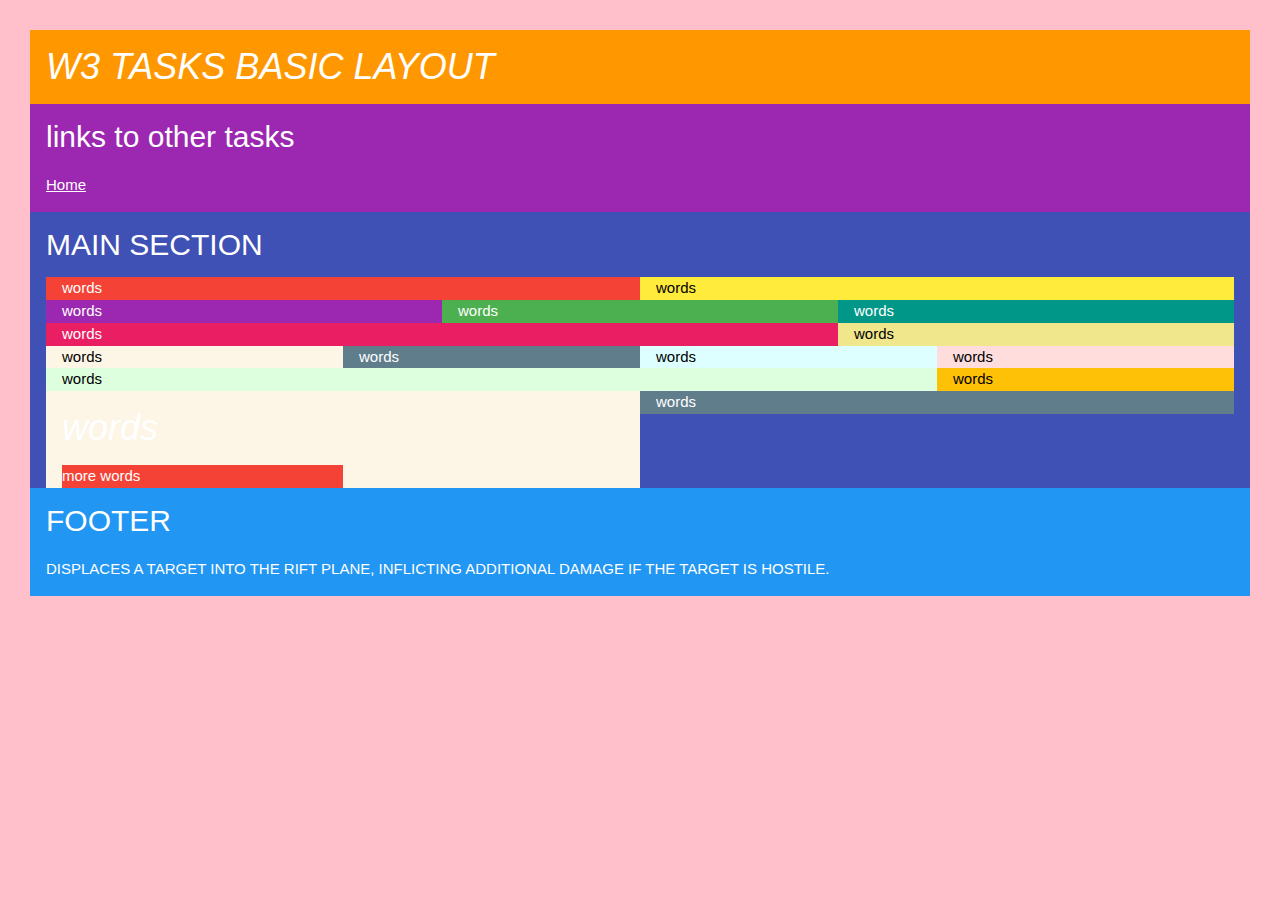
==== fractions.html @ 81b366c7 "w3 v4 fractions" ====
<!DOCTYPE html>
<html lang="en">
  <head>
    <meta charset="utf-8">
    <meta http-equiv="X-UA-Compatible" content="IE=edge">
    <meta name="viewport" content="width=device-width, initial-scale=1">
    <link rel="stylesheet" href="https://www.w3schools.com/w3css/4/w3.css">
    <link rel="stylsheet" href="style.css">
    
    <title>w3 schools tasks-basic</title>

    <title>Hello!</title>
    
    <!-- import the webpage's stylesheet -->
    <link rel="stylesheet" href="/style.css">
    
    <!-- import the webpage's javascript file -->
    <script src="/script.js" defer></script>
  </head>  
  <body>
    
    <div class="w3-container w3-orange">
      
      <h1> W3 TASKS BASIC LAYOUT </h1>
      
    </div> <!-- ORANGE CONTAINER -->
 
    
    <div class="w3-container w3-purple">
      
      <h2> links to other tasks </h2>
      
      <p>
         <a href="index.html"> Home </a>
      </p>
      
    </div> <!--PURPLE CONTAINER-->

    
    <div class="w3-container w3-indigo">
      
      <h2> MAIN SECTION </h2>
      
      
      <div class="w3-row">
        
         <div class="w3-half w3-red w3-container"> words </div>
        <div class="w3-half w3-yellow w3-container"> words </div>
  
      </div> <!--row halves-->
       
      
      <div class="w3-row">
        
        <div class="w3-third w3-purple w3-container"> words </div>
        <div class="w3-third w3-green w3-container"> words </div>
        <div class="w3-third w3-teal w3-container"> words </div>
  
      </div> <!--row thirds-->
      
      
      <div class="w3-row">
        
        <div class="w3-twothird w3-pink w3-container"> words </div>
        <div class="w3-third w3-khaki w3-container"> words </div>
  
      </div> <!--row two thirds-->
      
      
      <div class="w3-row">
        
        <div class="w3-quarter w3-sand w3-container"> words </div>
        <div class="w3-quarter w3-blue-grey w3-container"> words </div>
        <div class="w3-quarter w3-pale-blue w3-container"> words </div>
        <div class="w3-quarter w3-pale-red w3-container"> words </div>
  
      </div> <!--row quarter-->
      
      
      <div class="w3-row">
        
        <div class="w3-threequarter w3-pale-green w3-container"> words </div>
        <div class="w3-quarter w3-amber w3-container"> words </div>
  
      </div> <!--row three quarter-->
      
      
      <div class="w3-row">
        
        <div class="w3-half w3-sand w3-container">
          <h1> words </h1>
        <div class="w3-half w3-red">
          more words
          </div> <!-- half inner1-->
        </div> <!-- half outer1-->
        
        <div class="w3-half w3-blue-grey w3-container"> words </div>
  
      </div> <!--row quarter-->
      
      
      
    </div> <!-- INDIGO CONTAINER -->
    
    
    <div class="w3-container w3-blue">
      
      <h2> FOOTER </h2>
      
      <p> DISPLACES A TARGET INTO THE RIFT PLANE, INFLICTING ADDITIONAL DAMAGE IF THE TARGET IS HOSTILE. </p>
      
    </div>
    
    <script src="https://button.glitch.me/button.js" defer></script>
  </body>
</html>
---- style.css ----
/* CSS files add styling rules to your content */

body {
  font-family: helvetica, arial, sans-serif;
  margin: 2em;
  background-color: pink;
}

h1 {
  font-style: italic;
  color: white;
}
---- style.css ----
/* CSS files add styling rules to your content */

body {
  font-family: helvetica, arial, sans-serif;
  margin: 2em;
  background-color: pink;
}

h1 {
  font-style: italic;
  color: white;
}
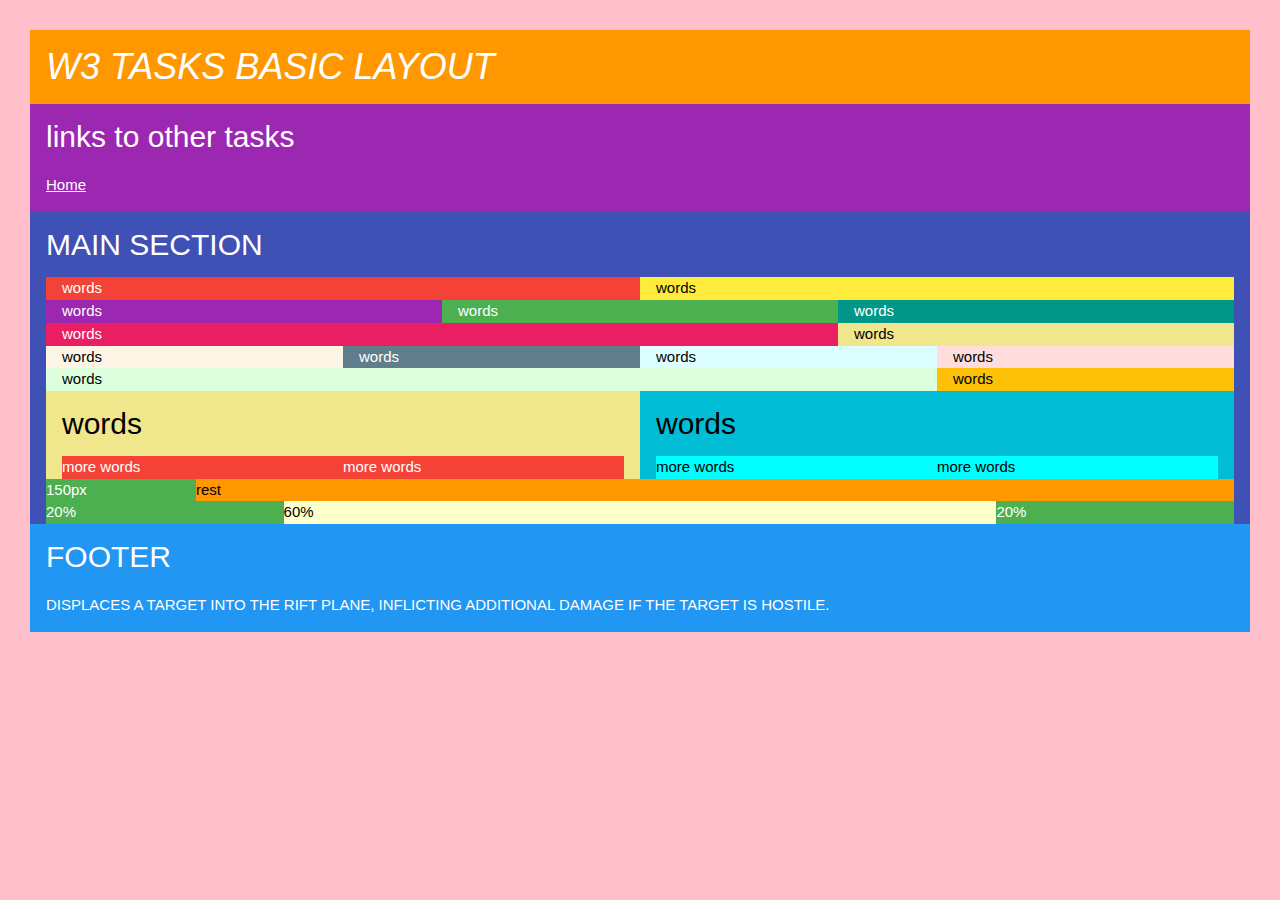
==== commit 9368823e: "v5" ====
--- a/fractions.html
+++ b/fractions.html
@@ -87,16 +87,39 @@
       
       <div class="w3-row">
         
-        <div class="w3-half w3-sand w3-container">
-          <h1> words </h1>
-        <div class="w3-half w3-red">
-          more words
-          </div> <!-- half inner1-->
+        
+          <div class="w3-half w3-khaki w3-container">
+              <h2> words </h2>
+        <div class="w3-half w3-red"> more words </div> <!-- half inner1A-->
+          <div class="w3-half w3-red"> more words </div> <!-- half inner1B-->
+            
         </div> <!-- half outer1-->
         
-        <div class="w3-half w3-blue-grey w3-container"> words </div>
-  
-      </div> <!--row quarter-->
+        
+        <div class="w3-half w3-cyan w3-container">
+          <h2> words </h2>
+        <div class="w3-half w3-aqua"> more words </div> <!-- half inner2A-->
+          <div class="w3-half w3-aqua"> more words </div> <!-- half inner2B-->
+          
+        </div> <!-- half outer2-->
+        
+      </div> <!--row half 'n half'-->
+      
+      
+      <div class="w3-row">
+        
+        <div class="w3-col w3-green"> 150px </div>
+        <div class="w3-rest w3-orange"> rest </div>
+        
+      </div> <!--col PX-->
+      
+      <div class="w3-row">
+        
+        <div class="w3-col w3-green col-2"> 20% </div> <!-- 20%_1 -->
+        <div class="w3-col w3-pale-yellow col-3"> 60% </div> <!-- 60% -->
+        <div class="w3-col w3-green col-2"> 20% </div> <!-- 20%_2 -->
+        
+      </div> <!-- col PERCENT-->
       
       
       
@@ -109,7 +132,7 @@
       
       <p> DISPLACES A TARGET INTO THE RIFT PLANE, INFLICTING ADDITIONAL DAMAGE IF THE TARGET IS HOSTILE. </p>
       
-    </div>
+    </div> <!-- FOOTER -->
     
     <script src="https://button.glitch.me/button.js" defer></script>
   </body>
--- a/style.css
+++ b/style.css
@@ -10,3 +10,16 @@
   font-style: italic;
   color: white;
 }
+
+.w3-col{
+  width: 150px;
+  
+}
+
+.col-2{
+  width: 20%;
+}
+
+.col-3{
+  width: 60%;
+}--- a/style.css
+++ b/style.css
@@ -10,3 +10,16 @@
   font-style: italic;
   color: white;
 }
+
+.w3-col{
+  width: 150px;
+  
+}
+
+.col-2{
+  width: 20%;
+}
+
+.col-3{
+  width: 60%;
+}